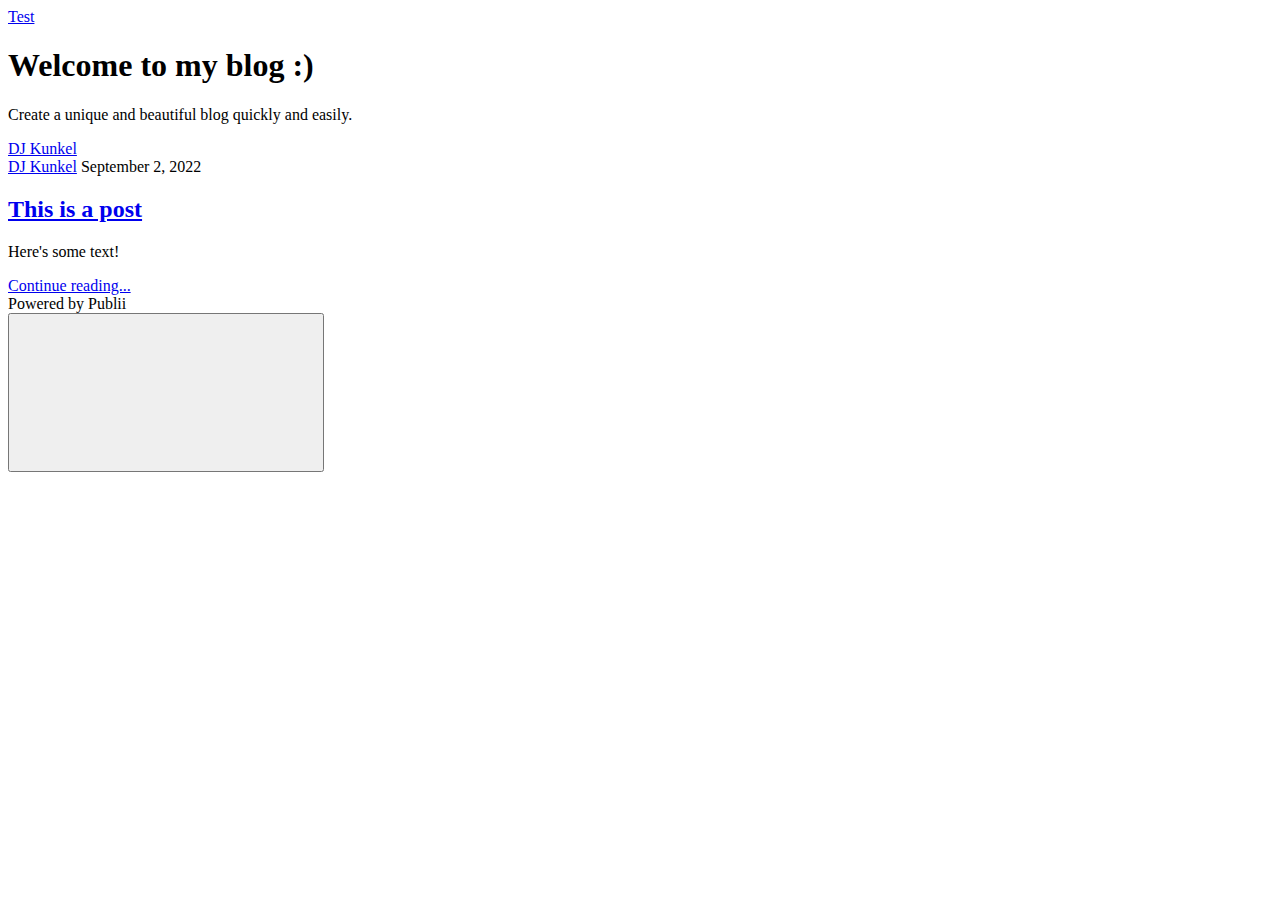
==== index.html @ 8a13fbac "Updated from Publii" ====
<!DOCTYPE html><html lang="en-gb"><head><meta charset="utf-8"><meta http-equiv="X-UA-Compatible" content="IE=edge"><meta name="viewport" content="width=device-width,initial-scale=1"><title>Test</title><meta name="generator" content="Publii Open-Source CMS for Static Site"><link rel="canonical" href="https://github.com/djkunkel/test-site.git/"><link rel="alternate" type="application/atom+xml" href="https://github.com/djkunkel/test-site.git/feed.xml"><link rel="alternate" type="application/json" href="https://github.com/djkunkel/test-site.git/feed.json"><meta property="og:title" content="Test"><meta property="og:site_name" content="Test"><meta property="og:description" content=""><meta property="og:url" content="https://github.com/djkunkel/test-site.git/"><meta property="og:type" content="website"><link rel="stylesheet" href="https://github.com/djkunkel/test-site.git/assets/css/style.css?v=4128e7e1a641a287245dedc222b18c79"><script type="application/ld+json">{"@context":"http://schema.org","@type":"Organization","name":"Test","url":"https://github.com/djkunkel/test-site.git/"}</script></head><body><div class="site-container"><header class="top" id="js-header"><a class="logo" href="https://github.com/djkunkel/test-site.git/">Test</a></header><main><div class="hero"><header class="hero__content"><div class="wrapper"><h1>Welcome to my blog :)</h1><p>Create a unique and beautiful blog quickly and easily.</p><div class="post__meta post__meta--author"><a href="https://github.com/djkunkel/test-site.git/authors/dj-kunkel/" class="feed__author">DJ Kunkel</a></div></div></header></div><div class="feed"><article class="feed__item"><header class="wrapper"><div class="feed__meta"><a href="https://github.com/djkunkel/test-site.git/authors/dj-kunkel/" class="feed__author">DJ Kunkel</a> <time datetime="2022-09-02T11:32" class="feed__date">September 2, 2022</time></div><h2><a href="https://github.com/djkunkel/test-site.git/this-is-a-post.html">This is a post</a></h2></header><div class="wrapper"><p>Here's some text!</p><a href="https://github.com/djkunkel/test-site.git/this-is-a-post.html" class="readmore feed__readmore">Continue reading...</a></div></article></div></main><footer class="footer"><div class="footer__copyright">Powered by Publii</div><button onclick="backToTopFunction()" id="backToTop" class="footer__bttop" aria-label="Back to top" title="Back to top"><svg><use xlink:href="https://github.com/djkunkel/test-site.git/assets/svg/svg-map.svg#toparrow"/></svg></button></footer></div><script defer="defer" src="https://github.com/djkunkel/test-site.git/assets/js/scripts.min.js?v=f47c11534595205f20935f0db2a62a85"></script><script>window.publiiThemeMenuConfig={mobileMenuMode:'sidebar',animationSpeed:300,submenuWidth: 'auto',doubleClickTime:500,mobileMenuExpandableSubmenus:true,relatedContainerForOverlayMenuSelector:'.top'};</script><script>var images = document.querySelectorAll('img[loading]');

        for (var i = 0; i < images.length; i++) {
            if (images[i].complete) {
                images[i].classList.add('is-loaded');
            } else {
                images[i].addEventListener('load', function () {
                    this.classList.add('is-loaded');
                }, false);
            }
        }</script></body></html>
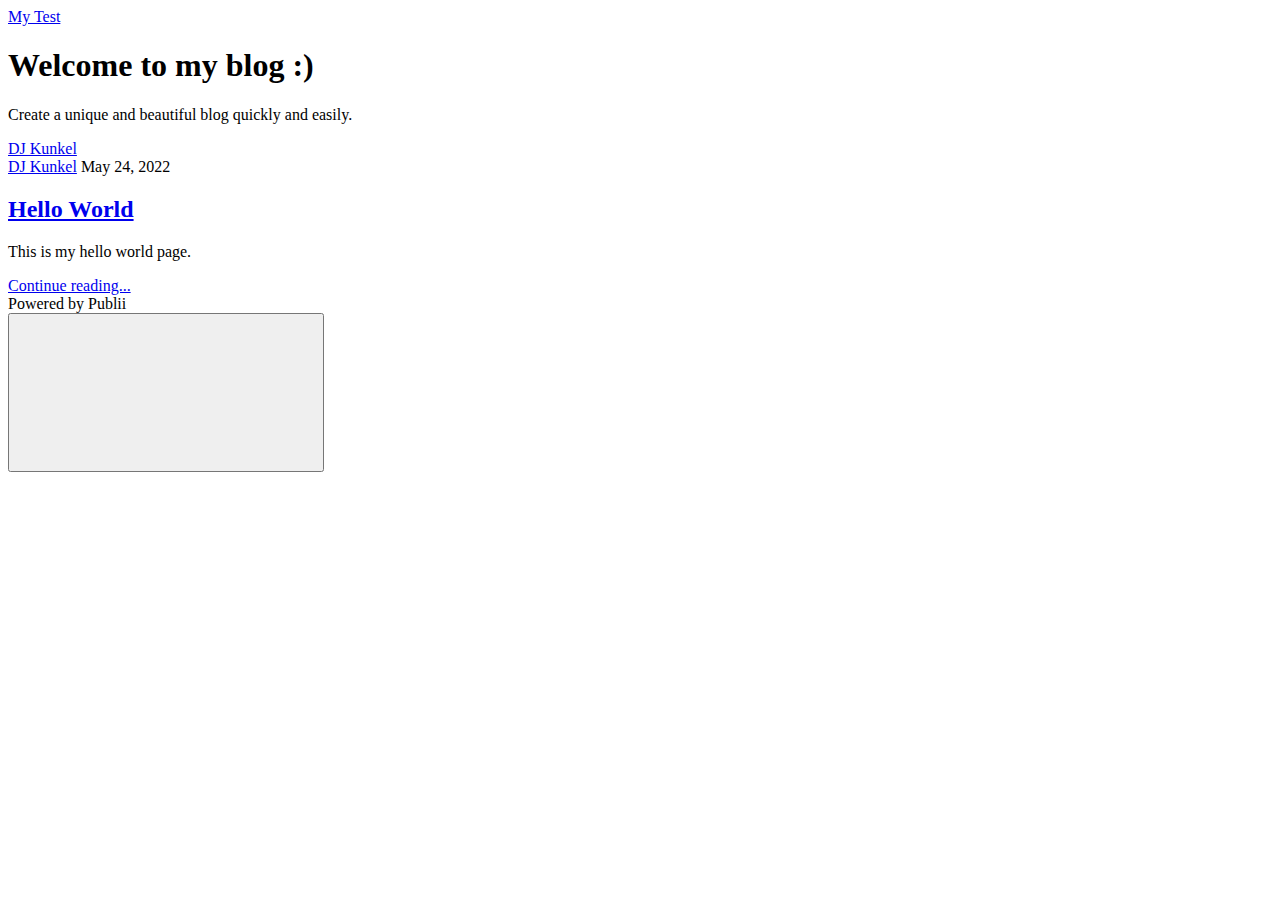
==== commit e40d3a8b: "Updated from Publii" ====
--- a/index.html
+++ b/index.html
@@ -1,4 +1,11 @@
-<!DOCTYPE html><html lang="en-gb"><head><meta charset="utf-8"><meta http-equiv="X-UA-Compatible" content="IE=edge"><meta name="viewport" content="width=device-width,initial-scale=1"><title>Test</title><meta name="generator" content="Publii Open-Source CMS for Static Site"><link rel="canonical" href="https://github.com/djkunkel/test-site.git/"><link rel="alternate" type="application/atom+xml" href="https://github.com/djkunkel/test-site.git/feed.xml"><link rel="alternate" type="application/json" href="https://github.com/djkunkel/test-site.git/feed.json"><meta property="og:title" content="Test"><meta property="og:site_name" content="Test"><meta property="og:description" content=""><meta property="og:url" content="https://github.com/djkunkel/test-site.git/"><meta property="og:type" content="website"><link rel="stylesheet" href="https://github.com/djkunkel/test-site.git/assets/css/style.css?v=4128e7e1a641a287245dedc222b18c79"><script type="application/ld+json">{"@context":"http://schema.org","@type":"Organization","name":"Test","url":"https://github.com/djkunkel/test-site.git/"}</script></head><body><div class="site-container"><header class="top" id="js-header"><a class="logo" href="https://github.com/djkunkel/test-site.git/">Test</a></header><main><div class="hero"><header class="hero__content"><div class="wrapper"><h1>Welcome to my blog :)</h1><p>Create a unique and beautiful blog quickly and easily.</p><div class="post__meta post__meta--author"><a href="https://github.com/djkunkel/test-site.git/authors/dj-kunkel/" class="feed__author">DJ Kunkel</a></div></div></header></div><div class="feed"><article class="feed__item"><header class="wrapper"><div class="feed__meta"><a href="https://github.com/djkunkel/test-site.git/authors/dj-kunkel/" class="feed__author">DJ Kunkel</a> <time datetime="2022-09-02T11:32" class="feed__date">September 2, 2022</time></div><h2><a href="https://github.com/djkunkel/test-site.git/this-is-a-post.html">This is a post</a></h2></header><div class="wrapper"><p>Here's some text!</p><a href="https://github.com/djkunkel/test-site.git/this-is-a-post.html" class="readmore feed__readmore">Continue reading...</a></div></article></div></main><footer class="footer"><div class="footer__copyright">Powered by Publii</div><button onclick="backToTopFunction()" id="backToTop" class="footer__bttop" aria-label="Back to top" title="Back to top"><svg><use xlink:href="https://github.com/djkunkel/test-site.git/assets/svg/svg-map.svg#toparrow"/></svg></button></footer></div><script defer="defer" src="https://github.com/djkunkel/test-site.git/assets/js/scripts.min.js?v=f47c11534595205f20935f0db2a62a85"></script><script>window.publiiThemeMenuConfig={mobileMenuMode:'sidebar',animationSpeed:300,submenuWidth: 'auto',doubleClickTime:500,mobileMenuExpandableSubmenus:true,relatedContainerForOverlayMenuSelector:'.top'};</script><script>var images = document.querySelectorAll('img[loading]');
+<!DOCTYPE html><html lang="en-gb"><head><meta charset="utf-8"><meta http-equiv="X-UA-Compatible" content="IE=edge"><meta name="viewport" content="width=device-width,initial-scale=1"><title>My Test</title><meta name="generator" content="Publii Open-Source CMS for Static Site"><link rel="canonical" href="https://dj-test-site-h5qes.ondigitalocean.app/"><link rel="alternate" type="application/atom+xml" href="https://dj-test-site-h5qes.ondigitalocean.app/feed.xml"><link rel="alternate" type="application/json" href="https://dj-test-site-h5qes.ondigitalocean.app/feed.json"><meta property="og:title" content="My Test"><meta property="og:site_name" content="My Test"><meta property="og:description" content=""><meta property="og:url" content="https://dj-test-site-h5qes.ondigitalocean.app/"><meta property="og:type" content="website"><link rel="stylesheet" href="https://dj-test-site-h5qes.ondigitalocean.app/assets/css/style.css?v=f6d2066c192e85e6b34d7c87536289d4"><script type="application/ld+json">{"@context":"http://schema.org","@type":"Organization","name":"My Test","url":"https://dj-test-site-h5qes.ondigitalocean.app/"}</script></head><body><div class="site-container"><header class="top" id="js-header"><a class="logo" href="https://dj-test-site-h5qes.ondigitalocean.app/">My Test</a></header><main><div class="hero"><header class="hero__content"><div class="wrapper"><h1>Welcome to my blog :)</h1><p>Create a unique and beautiful blog quickly and easily.</p><div class="post__meta post__meta--author"><a href="https://dj-test-site-h5qes.ondigitalocean.app/authors/dj-kunkel/" class="feed__author">DJ Kunkel</a></div></div></header></div><div class="feed"><article class="feed__item"><header class="wrapper"><div class="feed__meta"><a href="https://dj-test-site-h5qes.ondigitalocean.app/authors/dj-kunkel/" class="feed__author">DJ Kunkel</a> <time datetime="2022-05-24T22:40" class="feed__date">May 24, 2022</time></div><h2><a href="https://dj-test-site-h5qes.ondigitalocean.app/hello-world.html">Hello World</a></h2></header><div class="wrapper"><p>This is my hello world page.</p><a href="https://dj-test-site-h5qes.ondigitalocean.app/hello-world.html" class="readmore feed__readmore">Continue reading...</a></div></article></div></main><footer class="footer"><div class="footer__copyright">Powered by Publii</div><button onclick="backToTopFunction()" id="backToTop" class="footer__bttop" aria-label="Back to top" title="Back to top"><svg><use xlink:href="https://dj-test-site-h5qes.ondigitalocean.app/assets/svg/svg-map.svg#toparrow"/></svg></button></footer></div><script>window.publiiThemeMenuConfig = {    
+        mobileMenuMode: 'sidebar',
+        animationSpeed: 300,
+        submenuWidth: 'auto',
+        doubleClickTime: 500,
+        mobileMenuExpandableSubmenus: true, 
+        relatedContainerForOverlayMenuSelector: '.top',
+   };</script><script defer="defer" src="https://dj-test-site-h5qes.ondigitalocean.app/assets/js/scripts.min.js?v=6ca8b60e6534a3888de1205e82df8528"></script><script>var images = document.querySelectorAll('img[loading]');
 
         for (var i = 0; i < images.length; i++) {
             if (images[i].complete) {
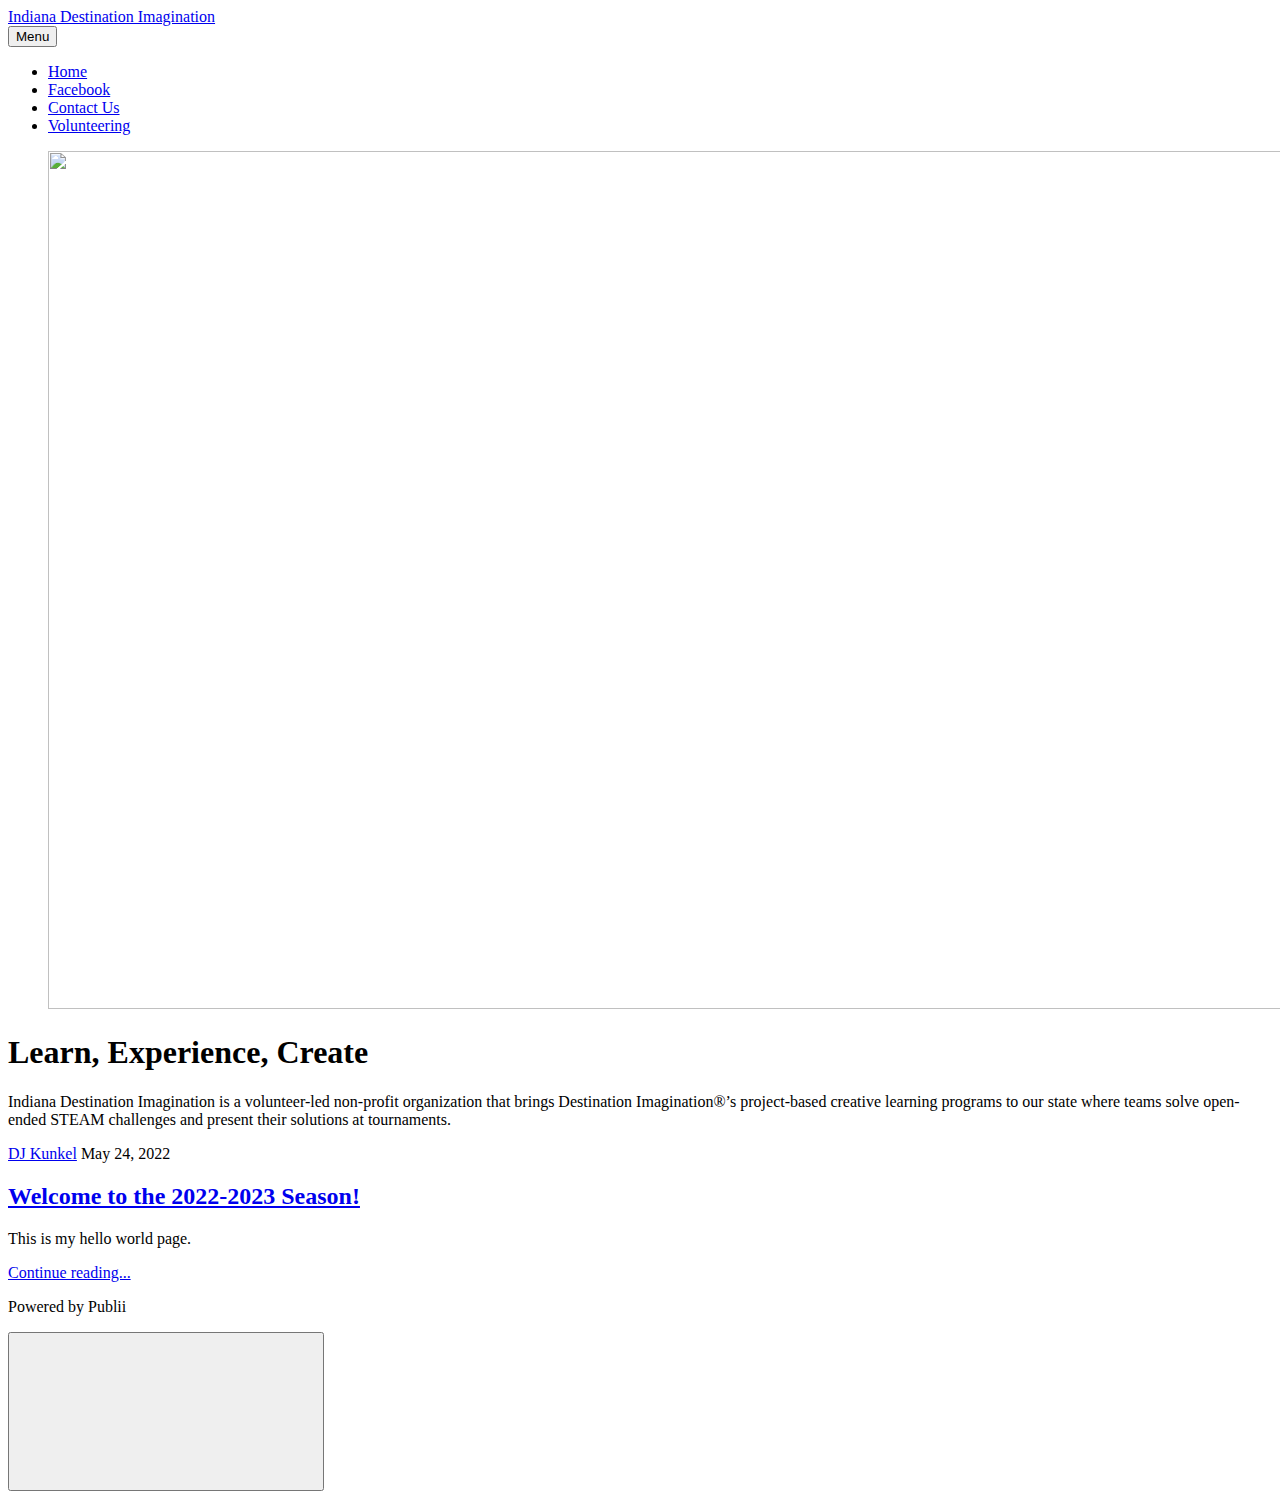
==== commit 0f4b17d6: "Updated from Publii" ====
--- a/index.html
+++ b/index.html
@@ -1,11 +1,4 @@
-<!DOCTYPE html><html lang="en-gb"><head><meta charset="utf-8"><meta http-equiv="X-UA-Compatible" content="IE=edge"><meta name="viewport" content="width=device-width,initial-scale=1"><title>My Test</title><meta name="generator" content="Publii Open-Source CMS for Static Site"><link rel="canonical" href="https://dj-test-site-h5qes.ondigitalocean.app/"><link rel="alternate" type="application/atom+xml" href="https://dj-test-site-h5qes.ondigitalocean.app/feed.xml"><link rel="alternate" type="application/json" href="https://dj-test-site-h5qes.ondigitalocean.app/feed.json"><meta property="og:title" content="My Test"><meta property="og:site_name" content="My Test"><meta property="og:description" content=""><meta property="og:url" content="https://dj-test-site-h5qes.ondigitalocean.app/"><meta property="og:type" content="website"><link rel="stylesheet" href="https://dj-test-site-h5qes.ondigitalocean.app/assets/css/style.css?v=f6d2066c192e85e6b34d7c87536289d4"><script type="application/ld+json">{"@context":"http://schema.org","@type":"Organization","name":"My Test","url":"https://dj-test-site-h5qes.ondigitalocean.app/"}</script></head><body><div class="site-container"><header class="top" id="js-header"><a class="logo" href="https://dj-test-site-h5qes.ondigitalocean.app/">My Test</a></header><main><div class="hero"><header class="hero__content"><div class="wrapper"><h1>Welcome to my blog :)</h1><p>Create a unique and beautiful blog quickly and easily.</p><div class="post__meta post__meta--author"><a href="https://dj-test-site-h5qes.ondigitalocean.app/authors/dj-kunkel/" class="feed__author">DJ Kunkel</a></div></div></header></div><div class="feed"><article class="feed__item"><header class="wrapper"><div class="feed__meta"><a href="https://dj-test-site-h5qes.ondigitalocean.app/authors/dj-kunkel/" class="feed__author">DJ Kunkel</a> <time datetime="2022-05-24T22:40" class="feed__date">May 24, 2022</time></div><h2><a href="https://dj-test-site-h5qes.ondigitalocean.app/hello-world.html">Hello World</a></h2></header><div class="wrapper"><p>This is my hello world page.</p><a href="https://dj-test-site-h5qes.ondigitalocean.app/hello-world.html" class="readmore feed__readmore">Continue reading...</a></div></article></div></main><footer class="footer"><div class="footer__copyright">Powered by Publii</div><button onclick="backToTopFunction()" id="backToTop" class="footer__bttop" aria-label="Back to top" title="Back to top"><svg><use xlink:href="https://dj-test-site-h5qes.ondigitalocean.app/assets/svg/svg-map.svg#toparrow"/></svg></button></footer></div><script>window.publiiThemeMenuConfig = {    
-        mobileMenuMode: 'sidebar',
-        animationSpeed: 300,
-        submenuWidth: 'auto',
-        doubleClickTime: 500,
-        mobileMenuExpandableSubmenus: true, 
-        relatedContainerForOverlayMenuSelector: '.top',
-   };</script><script defer="defer" src="https://dj-test-site-h5qes.ondigitalocean.app/assets/js/scripts.min.js?v=6ca8b60e6534a3888de1205e82df8528"></script><script>var images = document.querySelectorAll('img[loading]');
+<!DOCTYPE html><html lang="en-us"><head><meta charset="utf-8"><meta http-equiv="X-UA-Compatible" content="IE=edge"><meta name="viewport" content="width=device-width,initial-scale=1"><title>Indiana Destination Imagination</title><meta name="generator" content="Publii Open-Source CMS for Static Site"><link rel="canonical" href="https://dj-test-site-h5qes.ondigitalocean.app/"><link rel="alternate" type="application/atom+xml" href="https://dj-test-site-h5qes.ondigitalocean.app/feed.xml"><link rel="alternate" type="application/json" href="https://dj-test-site-h5qes.ondigitalocean.app/feed.json"><meta property="og:title" content="Indiana Destination Imagination"><meta property="og:site_name" content="Indiana Destination Imagination"><meta property="og:description" content=""><meta property="og:url" content="https://dj-test-site-h5qes.ondigitalocean.app/"><meta property="og:type" content="website"><link rel="stylesheet" href="https://dj-test-site-h5qes.ondigitalocean.app/assets/css/style.css?v=4128e7e1a641a287245dedc222b18c79"><script type="application/ld+json">{"@context":"http://schema.org","@type":"Organization","name":"Indiana Destination Imagination","url":"https://dj-test-site-h5qes.ondigitalocean.app/"}</script></head><body><div class="site-container"><header class="top" id="js-header"><a class="logo" href="https://dj-test-site-h5qes.ondigitalocean.app/">Indiana Destination Imagination</a><nav class="navbar js-navbar"><button class="navbar__toggle js-toggle" aria-label="Menu" aria-haspopup="true" aria-expanded="false"><span class="navbar__toggle-box"><span class="navbar__toggle-inner">Menu</span></span></button><ul class="navbar__menu"><li class="active"><a href="https://dj-test-site-h5qes.ondigitalocean.app/" target="_self">Home</a></li><li><a href="https://www.facebook.com/INDestinationImagination" title="facebook">Facebook</a></li><li><a href="https://dj-test-site-h5qes.ondigitalocean.app/hello-world.html" target="_self">Contact Us</a></li><li><a href="https://dj-test-site-h5qes.ondigitalocean.app/hello-world.html" target="_self">Volunteering</a></li></ul></nav></header><main><div class="hero"><figure class="hero__image hero__image--overlay"><img src="https://dj-test-site-h5qes.ondigitalocean.app/media/website/rsw_1279m.webp" srcset="https://dj-test-site-h5qes.ondigitalocean.app/media/website/responsive/rsw_1279m-xs.webp 300w, https://dj-test-site-h5qes.ondigitalocean.app/media/website/responsive/rsw_1279m-sm.webp 480w, https://dj-test-site-h5qes.ondigitalocean.app/media/website/responsive/rsw_1279m-md.webp 768w, https://dj-test-site-h5qes.ondigitalocean.app/media/website/responsive/rsw_1279m-lg.webp 1024w, https://dj-test-site-h5qes.ondigitalocean.app/media/website/responsive/rsw_1279m-xl.webp 1360w, https://dj-test-site-h5qes.ondigitalocean.app/media/website/responsive/rsw_1279m-2xl.webp 1600w" sizes="100vw" loading="eager" width="1279" height="858" alt=""></figure><header class="hero__content"><div class="wrapper"><h1>Learn, Experience, Create</h1><p>Indiana Destination Imagination is a volunteer-led non-profit organization that brings Destination Imagination®’s project-based creative learning programs to our state where teams solve open-ended STEAM challenges and present their solutions at tournaments. </p></div></header></div><div class="feed"><article class="feed__item"><header class="wrapper"><div class="feed__meta"><a href="https://dj-test-site-h5qes.ondigitalocean.app/authors/dj-kunkel/" class="feed__author">DJ Kunkel</a> <time datetime="2022-05-24T22:40" class="feed__date">May 24, 2022</time></div><h2><a href="https://dj-test-site-h5qes.ondigitalocean.app/hello-world.html">Welcome to the 2022-2023 Season!</a></h2></header><div class="wrapper"><p>This is my hello world page.</p><a href="https://dj-test-site-h5qes.ondigitalocean.app/hello-world.html" class="readmore feed__readmore">Continue reading...</a></div></article></div></main><footer class="footer"><div class="footer__copyright"><p>Powered by Publii</p></div><button onclick="backToTopFunction()" id="backToTop" class="footer__bttop" aria-label="Back to top" title="Back to top"><svg><use xlink:href="https://dj-test-site-h5qes.ondigitalocean.app/assets/svg/svg-map.svg#toparrow"/></svg></button></footer></div><script defer="defer" src="https://dj-test-site-h5qes.ondigitalocean.app/assets/js/scripts.min.js?v=f47c11534595205f20935f0db2a62a85"></script><script>window.publiiThemeMenuConfig={mobileMenuMode:'sidebar',animationSpeed:300,submenuWidth: 'auto',doubleClickTime:500,mobileMenuExpandableSubmenus:true,relatedContainerForOverlayMenuSelector:'.top'};</script><script>var images = document.querySelectorAll('img[loading]');
 
         for (var i = 0; i < images.length; i++) {
             if (images[i].complete) {
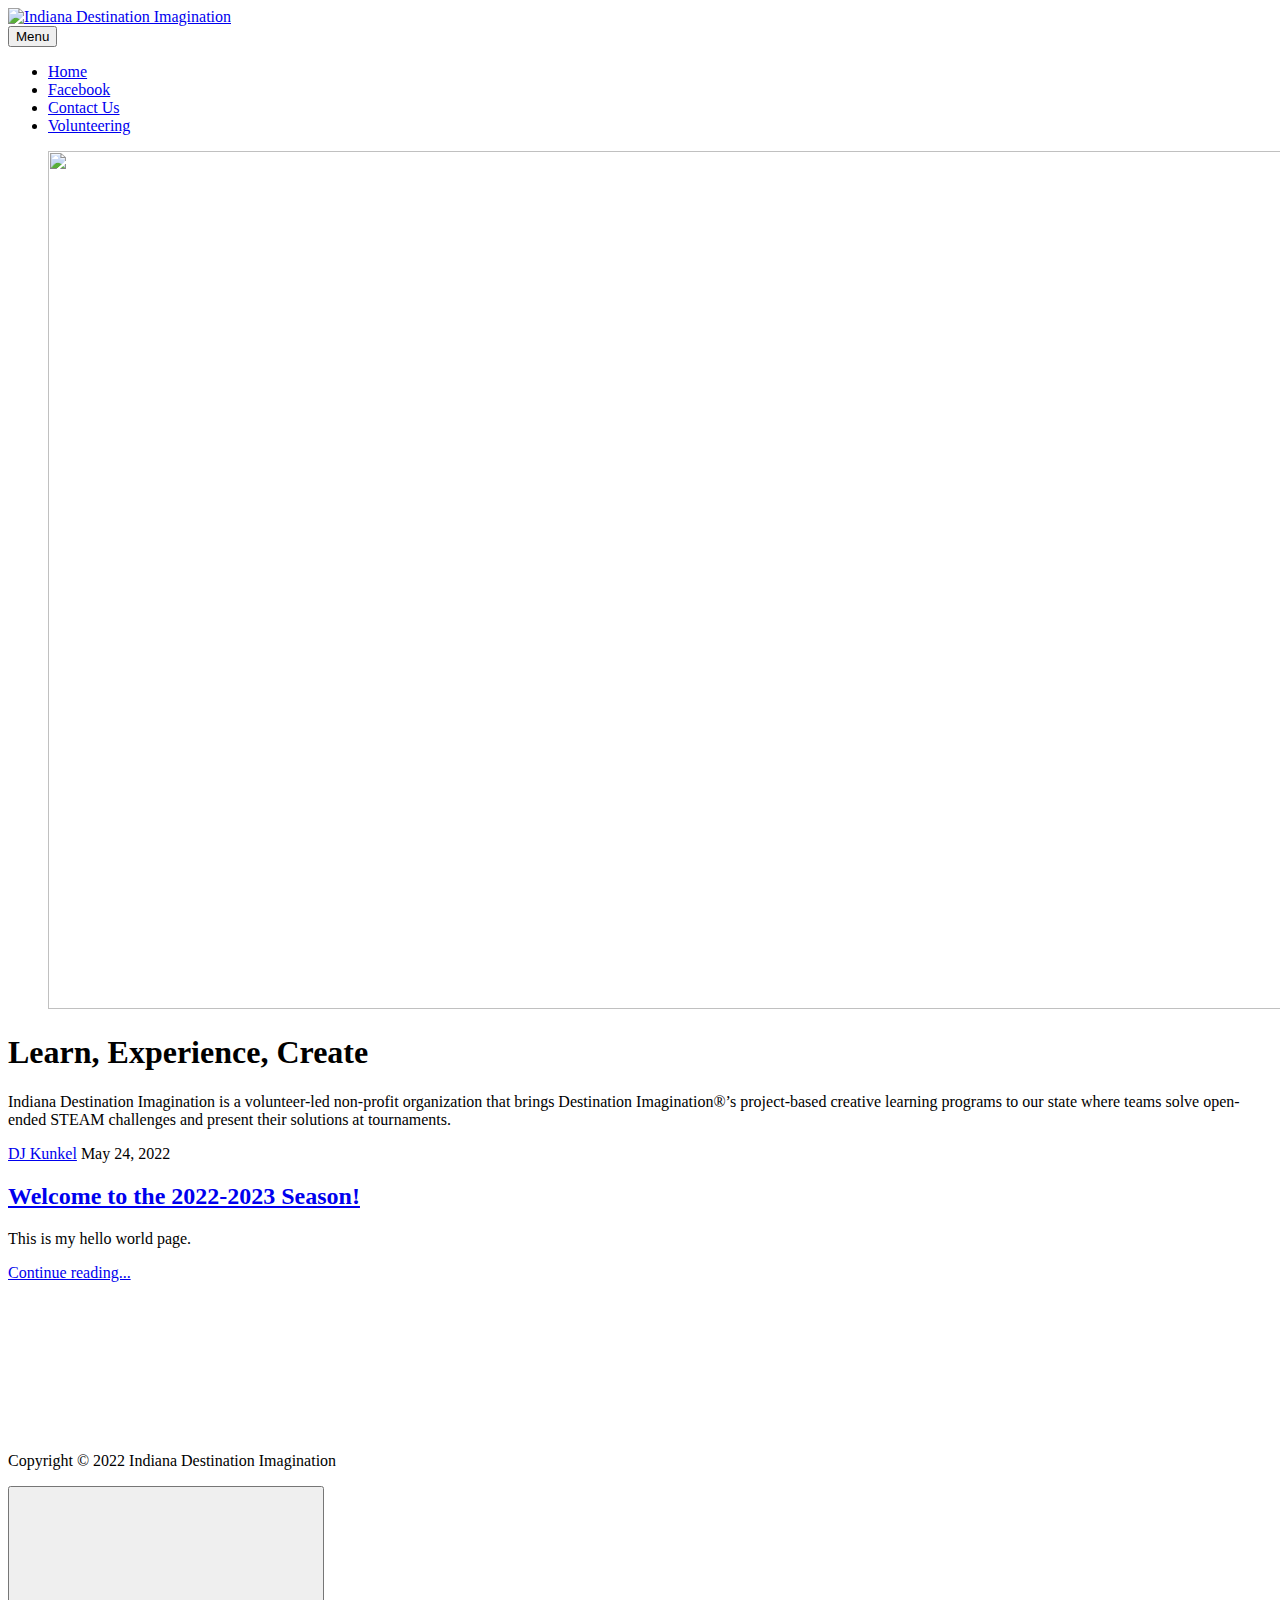
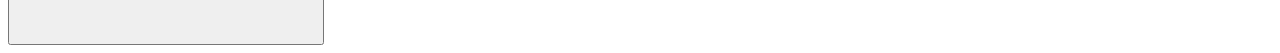
==== commit ccd24bea: "Updated from Publii" ====
--- a/index.html
+++ b/index.html
@@ -1,4 +1,4 @@
-<!DOCTYPE html><html lang="en-us"><head><meta charset="utf-8"><meta http-equiv="X-UA-Compatible" content="IE=edge"><meta name="viewport" content="width=device-width,initial-scale=1"><title>Indiana Destination Imagination</title><meta name="generator" content="Publii Open-Source CMS for Static Site"><link rel="canonical" href="https://dj-test-site-h5qes.ondigitalocean.app/"><link rel="alternate" type="application/atom+xml" href="https://dj-test-site-h5qes.ondigitalocean.app/feed.xml"><link rel="alternate" type="application/json" href="https://dj-test-site-h5qes.ondigitalocean.app/feed.json"><meta property="og:title" content="Indiana Destination Imagination"><meta property="og:site_name" content="Indiana Destination Imagination"><meta property="og:description" content=""><meta property="og:url" content="https://dj-test-site-h5qes.ondigitalocean.app/"><meta property="og:type" content="website"><link rel="stylesheet" href="https://dj-test-site-h5qes.ondigitalocean.app/assets/css/style.css?v=4128e7e1a641a287245dedc222b18c79"><script type="application/ld+json">{"@context":"http://schema.org","@type":"Organization","name":"Indiana Destination Imagination","url":"https://dj-test-site-h5qes.ondigitalocean.app/"}</script></head><body><div class="site-container"><header class="top" id="js-header"><a class="logo" href="https://dj-test-site-h5qes.ondigitalocean.app/">Indiana Destination Imagination</a><nav class="navbar js-navbar"><button class="navbar__toggle js-toggle" aria-label="Menu" aria-haspopup="true" aria-expanded="false"><span class="navbar__toggle-box"><span class="navbar__toggle-inner">Menu</span></span></button><ul class="navbar__menu"><li class="active"><a href="https://dj-test-site-h5qes.ondigitalocean.app/" target="_self">Home</a></li><li><a href="https://www.facebook.com/INDestinationImagination" title="facebook">Facebook</a></li><li><a href="https://dj-test-site-h5qes.ondigitalocean.app/hello-world.html" target="_self">Contact Us</a></li><li><a href="https://dj-test-site-h5qes.ondigitalocean.app/hello-world.html" target="_self">Volunteering</a></li></ul></nav></header><main><div class="hero"><figure class="hero__image hero__image--overlay"><img src="https://dj-test-site-h5qes.ondigitalocean.app/media/website/rsw_1279m.webp" srcset="https://dj-test-site-h5qes.ondigitalocean.app/media/website/responsive/rsw_1279m-xs.webp 300w, https://dj-test-site-h5qes.ondigitalocean.app/media/website/responsive/rsw_1279m-sm.webp 480w, https://dj-test-site-h5qes.ondigitalocean.app/media/website/responsive/rsw_1279m-md.webp 768w, https://dj-test-site-h5qes.ondigitalocean.app/media/website/responsive/rsw_1279m-lg.webp 1024w, https://dj-test-site-h5qes.ondigitalocean.app/media/website/responsive/rsw_1279m-xl.webp 1360w, https://dj-test-site-h5qes.ondigitalocean.app/media/website/responsive/rsw_1279m-2xl.webp 1600w" sizes="100vw" loading="eager" width="1279" height="858" alt=""></figure><header class="hero__content"><div class="wrapper"><h1>Learn, Experience, Create</h1><p>Indiana Destination Imagination is a volunteer-led non-profit organization that brings Destination Imagination®’s project-based creative learning programs to our state where teams solve open-ended STEAM challenges and present their solutions at tournaments. </p></div></header></div><div class="feed"><article class="feed__item"><header class="wrapper"><div class="feed__meta"><a href="https://dj-test-site-h5qes.ondigitalocean.app/authors/dj-kunkel/" class="feed__author">DJ Kunkel</a> <time datetime="2022-05-24T22:40" class="feed__date">May 24, 2022</time></div><h2><a href="https://dj-test-site-h5qes.ondigitalocean.app/hello-world.html">Welcome to the 2022-2023 Season!</a></h2></header><div class="wrapper"><p>This is my hello world page.</p><a href="https://dj-test-site-h5qes.ondigitalocean.app/hello-world.html" class="readmore feed__readmore">Continue reading...</a></div></article></div></main><footer class="footer"><div class="footer__copyright"><p>Powered by Publii</p></div><button onclick="backToTopFunction()" id="backToTop" class="footer__bttop" aria-label="Back to top" title="Back to top"><svg><use xlink:href="https://dj-test-site-h5qes.ondigitalocean.app/assets/svg/svg-map.svg#toparrow"/></svg></button></footer></div><script defer="defer" src="https://dj-test-site-h5qes.ondigitalocean.app/assets/js/scripts.min.js?v=f47c11534595205f20935f0db2a62a85"></script><script>window.publiiThemeMenuConfig={mobileMenuMode:'sidebar',animationSpeed:300,submenuWidth: 'auto',doubleClickTime:500,mobileMenuExpandableSubmenus:true,relatedContainerForOverlayMenuSelector:'.top'};</script><script>var images = document.querySelectorAll('img[loading]');
+<!DOCTYPE html><html lang="en-us"><head><meta charset="utf-8"><meta http-equiv="X-UA-Compatible" content="IE=edge"><meta name="viewport" content="width=device-width,initial-scale=1"><title>Indiana Destination Imagination</title><meta name="generator" content="Publii Open-Source CMS for Static Site"><link rel="canonical" href="https://dj-test-site-h5qes.ondigitalocean.app/"><link rel="alternate" type="application/atom+xml" href="https://dj-test-site-h5qes.ondigitalocean.app/feed.xml"><link rel="alternate" type="application/json" href="https://dj-test-site-h5qes.ondigitalocean.app/feed.json"><meta property="og:title" content="Indiana Destination Imagination"><meta property="og:image" content="https://dj-test-site-h5qes.ondigitalocean.app/media/website/qtq_95.webp"><meta property="og:site_name" content="Indiana Destination Imagination"><meta property="og:description" content=""><meta property="og:url" content="https://dj-test-site-h5qes.ondigitalocean.app/"><meta property="og:type" content="website"><link rel="stylesheet" href="https://dj-test-site-h5qes.ondigitalocean.app/assets/css/style.css?v=9199ce7b20df69d0a0cf9499b7ac4831"><script type="application/ld+json">{"@context":"http://schema.org","@type":"Organization","name":"Indiana Destination Imagination","logo":"https://dj-test-site-h5qes.ondigitalocean.app/media/website/qtq_95.webp","url":"https://dj-test-site-h5qes.ondigitalocean.app/","sameAs":["https://www.facebook.com/INDestinationImagination"]}</script></head><body><div class="site-container"><header class="top" id="js-header"><a class="logo" href="https://dj-test-site-h5qes.ondigitalocean.app/"><img src="https://dj-test-site-h5qes.ondigitalocean.app/media/website/qtq_95.webp" alt="Indiana Destination Imagination" width="308" height="44"></a><nav class="navbar js-navbar"><button class="navbar__toggle js-toggle" aria-label="Menu" aria-haspopup="true" aria-expanded="false"><span class="navbar__toggle-box"><span class="navbar__toggle-inner">Menu</span></span></button><ul class="navbar__menu"><li class="active"><a href="https://dj-test-site-h5qes.ondigitalocean.app/" target="_self">Home</a></li><li><a href="https://www.facebook.com/INDestinationImagination" title="facebook">Facebook</a></li><li><a href="https://dj-test-site-h5qes.ondigitalocean.app/hello-world.html" target="_self">Contact Us</a></li><li><a href="https://dj-test-site-h5qes.ondigitalocean.app/hello-world.html" target="_self">Volunteering</a></li></ul></nav></header><main><div class="hero"><figure class="hero__image hero__image--overlay"><img src="https://dj-test-site-h5qes.ondigitalocean.app/media/website/rsw_1279m.webp" srcset="https://dj-test-site-h5qes.ondigitalocean.app/media/website/responsive/rsw_1279m-xs.webp 300w, https://dj-test-site-h5qes.ondigitalocean.app/media/website/responsive/rsw_1279m-sm.webp 480w, https://dj-test-site-h5qes.ondigitalocean.app/media/website/responsive/rsw_1279m-md.webp 768w, https://dj-test-site-h5qes.ondigitalocean.app/media/website/responsive/rsw_1279m-lg.webp 1024w, https://dj-test-site-h5qes.ondigitalocean.app/media/website/responsive/rsw_1279m-xl.webp 1360w, https://dj-test-site-h5qes.ondigitalocean.app/media/website/responsive/rsw_1279m-2xl.webp 1600w" sizes="100vw" loading="eager" width="1279" height="858" alt=""></figure><header class="hero__content"><div class="wrapper"><h1>Learn, Experience, Create</h1><p>Indiana Destination Imagination is a volunteer-led non-profit organization that brings Destination Imagination®’s project-based creative learning programs to our state where teams solve open-ended STEAM challenges and present their solutions at tournaments. </p></div></header></div><div class="feed"><article class="feed__item"><header class="wrapper"><div class="feed__meta"><a href="https://dj-test-site-h5qes.ondigitalocean.app/authors/dj-kunkel/" class="feed__author">DJ Kunkel</a> <time datetime="2022-05-24T22:40" class="feed__date">May 24, 2022</time></div><h2><a href="https://dj-test-site-h5qes.ondigitalocean.app/hello-world.html">Welcome to the 2022-2023 Season!</a></h2></header><div class="wrapper"><p>This is my hello world page.</p><a href="https://dj-test-site-h5qes.ondigitalocean.app/hello-world.html" class="readmore feed__readmore">Continue reading...</a></div></article></div></main><footer class="footer"><div class="footer__social"><a href="https://www.facebook.com/INDestinationImagination" aria-label="Facebook"><svg><use xlink:href="https://dj-test-site-h5qes.ondigitalocean.app/assets/svg/svg-map.svg#facebook"/></svg></a></div><div class="footer__copyright"><p>Copyright © 2022 Indiana Destination Imagination</p></div><button onclick="backToTopFunction()" id="backToTop" class="footer__bttop" aria-label="Back to top" title="Back to top"><svg><use xlink:href="https://dj-test-site-h5qes.ondigitalocean.app/assets/svg/svg-map.svg#toparrow"/></svg></button></footer></div><script defer="defer" src="https://dj-test-site-h5qes.ondigitalocean.app/assets/js/scripts.min.js?v=f47c11534595205f20935f0db2a62a85"></script><script>window.publiiThemeMenuConfig={mobileMenuMode:'sidebar',animationSpeed:300,submenuWidth: 'auto',doubleClickTime:500,mobileMenuExpandableSubmenus:true,relatedContainerForOverlayMenuSelector:'.top'};</script><script>var images = document.querySelectorAll('img[loading]');
 
         for (var i = 0; i < images.length; i++) {
             if (images[i].complete) {
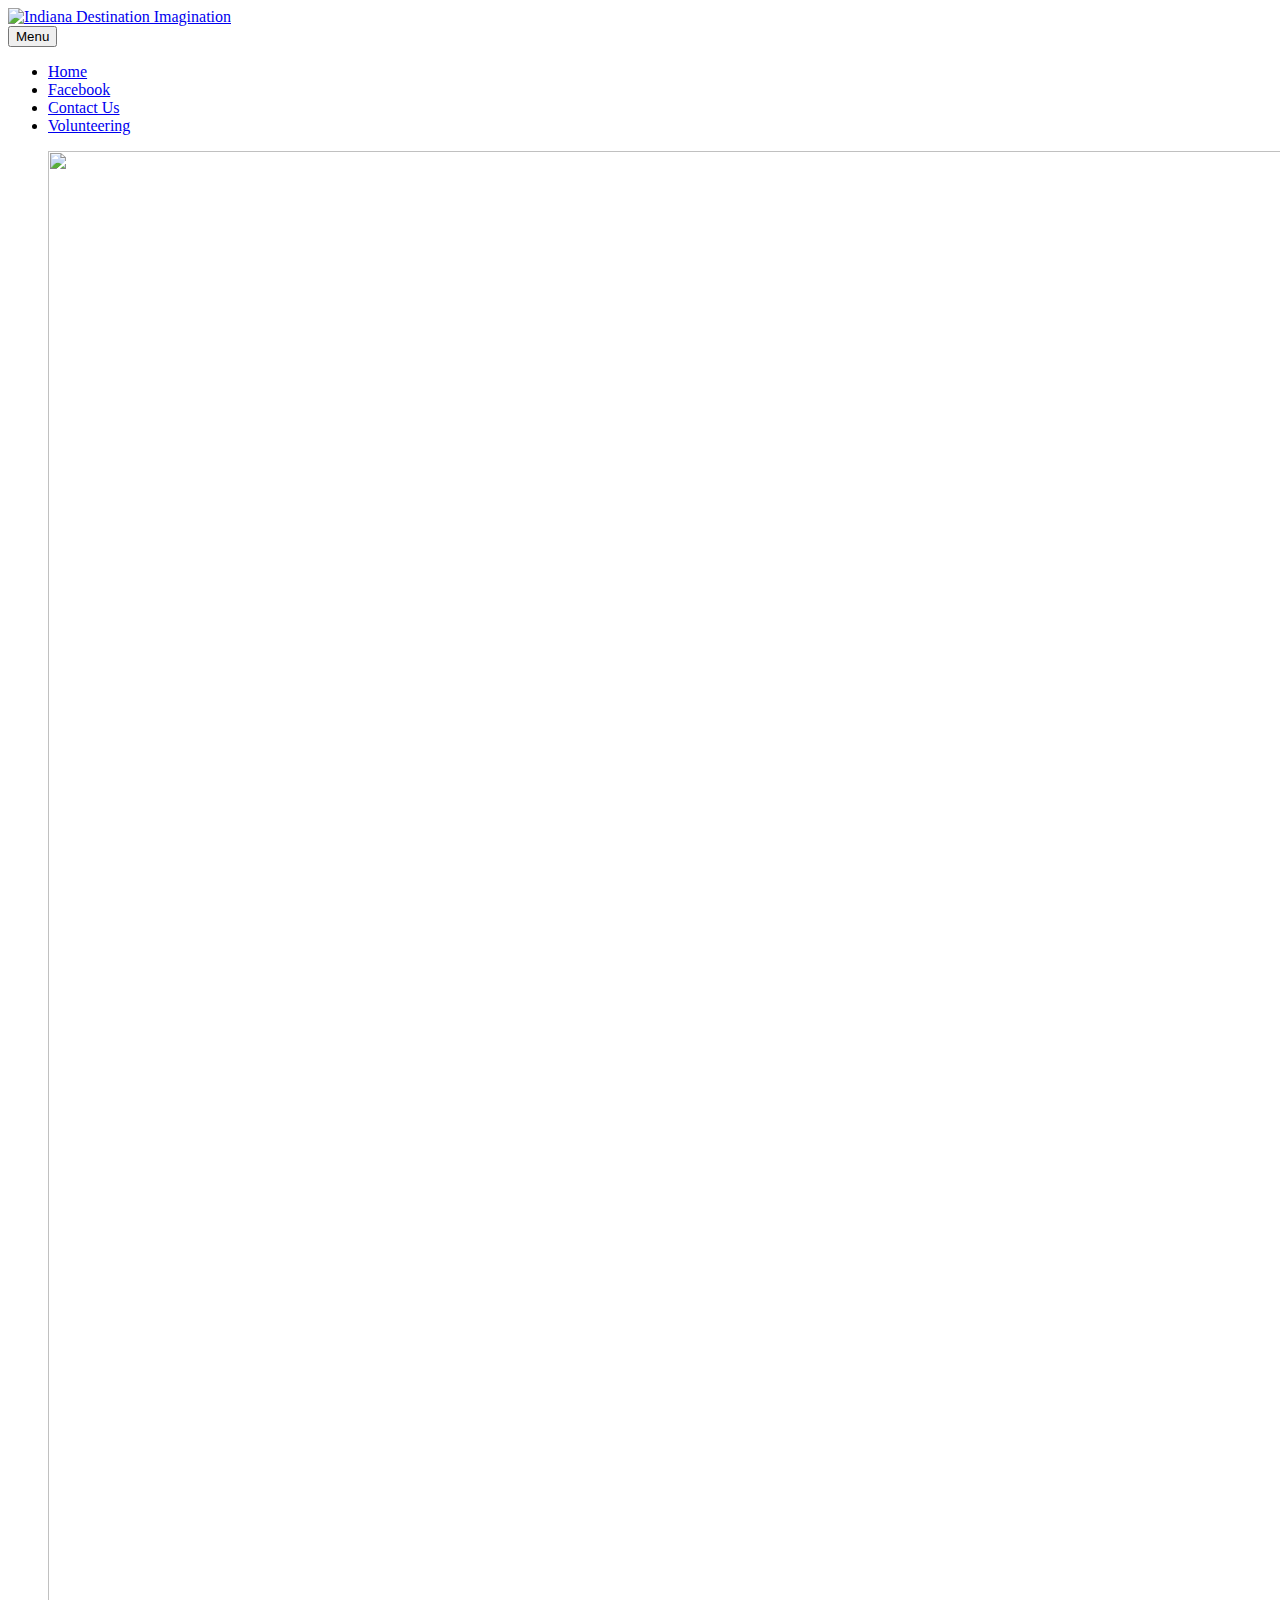
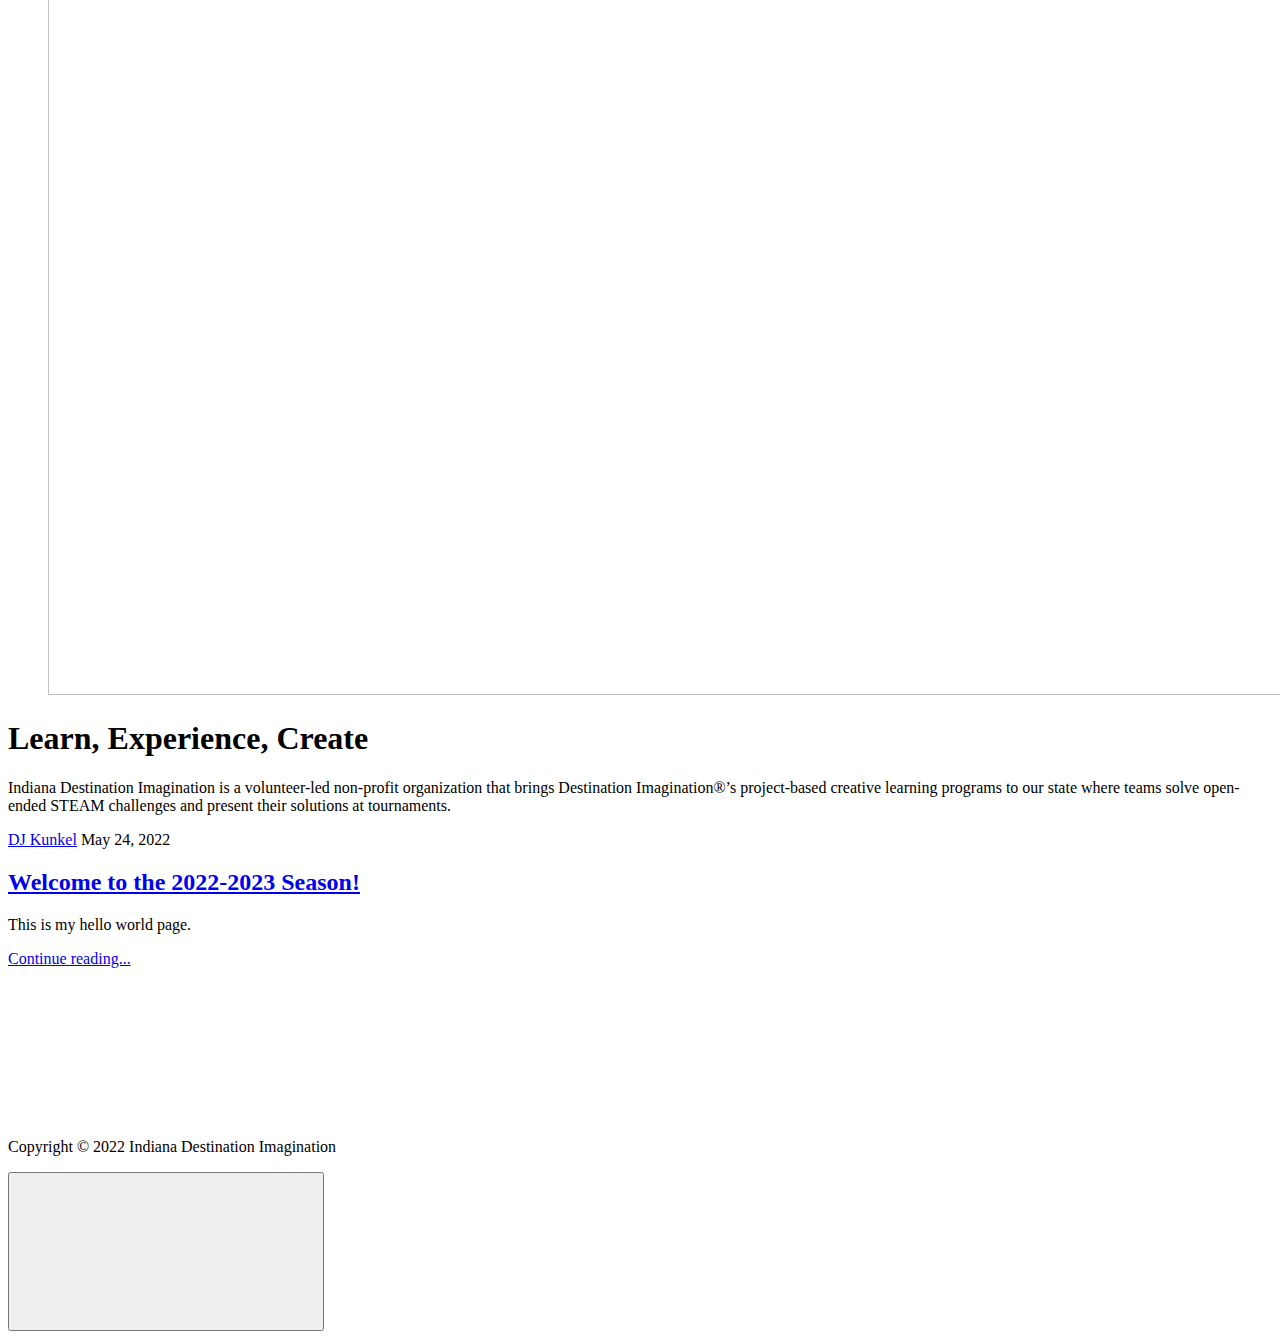
==== commit ee62c0fa: "Updated from Publii" ====
--- a/index.html
+++ b/index.html
@@ -1,4 +1,4 @@
-<!DOCTYPE html><html lang="en-us"><head><meta charset="utf-8"><meta http-equiv="X-UA-Compatible" content="IE=edge"><meta name="viewport" content="width=device-width,initial-scale=1"><title>Indiana Destination Imagination</title><meta name="generator" content="Publii Open-Source CMS for Static Site"><link rel="canonical" href="https://dj-test-site-h5qes.ondigitalocean.app/"><link rel="alternate" type="application/atom+xml" href="https://dj-test-site-h5qes.ondigitalocean.app/feed.xml"><link rel="alternate" type="application/json" href="https://dj-test-site-h5qes.ondigitalocean.app/feed.json"><meta property="og:title" content="Indiana Destination Imagination"><meta property="og:image" content="https://dj-test-site-h5qes.ondigitalocean.app/media/website/qtq_95.webp"><meta property="og:site_name" content="Indiana Destination Imagination"><meta property="og:description" content=""><meta property="og:url" content="https://dj-test-site-h5qes.ondigitalocean.app/"><meta property="og:type" content="website"><link rel="stylesheet" href="https://dj-test-site-h5qes.ondigitalocean.app/assets/css/style.css?v=9199ce7b20df69d0a0cf9499b7ac4831"><script type="application/ld+json">{"@context":"http://schema.org","@type":"Organization","name":"Indiana Destination Imagination","logo":"https://dj-test-site-h5qes.ondigitalocean.app/media/website/qtq_95.webp","url":"https://dj-test-site-h5qes.ondigitalocean.app/","sameAs":["https://www.facebook.com/INDestinationImagination"]}</script></head><body><div class="site-container"><header class="top" id="js-header"><a class="logo" href="https://dj-test-site-h5qes.ondigitalocean.app/"><img src="https://dj-test-site-h5qes.ondigitalocean.app/media/website/qtq_95.webp" alt="Indiana Destination Imagination" width="308" height="44"></a><nav class="navbar js-navbar"><button class="navbar__toggle js-toggle" aria-label="Menu" aria-haspopup="true" aria-expanded="false"><span class="navbar__toggle-box"><span class="navbar__toggle-inner">Menu</span></span></button><ul class="navbar__menu"><li class="active"><a href="https://dj-test-site-h5qes.ondigitalocean.app/" target="_self">Home</a></li><li><a href="https://www.facebook.com/INDestinationImagination" title="facebook">Facebook</a></li><li><a href="https://dj-test-site-h5qes.ondigitalocean.app/hello-world.html" target="_self">Contact Us</a></li><li><a href="https://dj-test-site-h5qes.ondigitalocean.app/hello-world.html" target="_self">Volunteering</a></li></ul></nav></header><main><div class="hero"><figure class="hero__image hero__image--overlay"><img src="https://dj-test-site-h5qes.ondigitalocean.app/media/website/rsw_1279m.webp" srcset="https://dj-test-site-h5qes.ondigitalocean.app/media/website/responsive/rsw_1279m-xs.webp 300w, https://dj-test-site-h5qes.ondigitalocean.app/media/website/responsive/rsw_1279m-sm.webp 480w, https://dj-test-site-h5qes.ondigitalocean.app/media/website/responsive/rsw_1279m-md.webp 768w, https://dj-test-site-h5qes.ondigitalocean.app/media/website/responsive/rsw_1279m-lg.webp 1024w, https://dj-test-site-h5qes.ondigitalocean.app/media/website/responsive/rsw_1279m-xl.webp 1360w, https://dj-test-site-h5qes.ondigitalocean.app/media/website/responsive/rsw_1279m-2xl.webp 1600w" sizes="100vw" loading="eager" width="1279" height="858" alt=""></figure><header class="hero__content"><div class="wrapper"><h1>Learn, Experience, Create</h1><p>Indiana Destination Imagination is a volunteer-led non-profit organization that brings Destination Imagination®’s project-based creative learning programs to our state where teams solve open-ended STEAM challenges and present their solutions at tournaments. </p></div></header></div><div class="feed"><article class="feed__item"><header class="wrapper"><div class="feed__meta"><a href="https://dj-test-site-h5qes.ondigitalocean.app/authors/dj-kunkel/" class="feed__author">DJ Kunkel</a> <time datetime="2022-05-24T22:40" class="feed__date">May 24, 2022</time></div><h2><a href="https://dj-test-site-h5qes.ondigitalocean.app/hello-world.html">Welcome to the 2022-2023 Season!</a></h2></header><div class="wrapper"><p>This is my hello world page.</p><a href="https://dj-test-site-h5qes.ondigitalocean.app/hello-world.html" class="readmore feed__readmore">Continue reading...</a></div></article></div></main><footer class="footer"><div class="footer__social"><a href="https://www.facebook.com/INDestinationImagination" aria-label="Facebook"><svg><use xlink:href="https://dj-test-site-h5qes.ondigitalocean.app/assets/svg/svg-map.svg#facebook"/></svg></a></div><div class="footer__copyright"><p>Copyright © 2022 Indiana Destination Imagination</p></div><button onclick="backToTopFunction()" id="backToTop" class="footer__bttop" aria-label="Back to top" title="Back to top"><svg><use xlink:href="https://dj-test-site-h5qes.ondigitalocean.app/assets/svg/svg-map.svg#toparrow"/></svg></button></footer></div><script defer="defer" src="https://dj-test-site-h5qes.ondigitalocean.app/assets/js/scripts.min.js?v=f47c11534595205f20935f0db2a62a85"></script><script>window.publiiThemeMenuConfig={mobileMenuMode:'sidebar',animationSpeed:300,submenuWidth: 'auto',doubleClickTime:500,mobileMenuExpandableSubmenus:true,relatedContainerForOverlayMenuSelector:'.top'};</script><script>var images = document.querySelectorAll('img[loading]');
+<!DOCTYPE html><html lang="en-us"><head><meta charset="utf-8"><meta http-equiv="X-UA-Compatible" content="IE=edge"><meta name="viewport" content="width=device-width,initial-scale=1"><title>Indiana Destination Imagination</title><meta name="generator" content="Publii Open-Source CMS for Static Site"><link rel="canonical" href="https://dj-test-site-h5qes.ondigitalocean.app/"><link rel="alternate" type="application/atom+xml" href="https://dj-test-site-h5qes.ondigitalocean.app/feed.xml"><link rel="alternate" type="application/json" href="https://dj-test-site-h5qes.ondigitalocean.app/feed.json"><meta property="og:title" content="Indiana Destination Imagination"><meta property="og:image" content="https://dj-test-site-h5qes.ondigitalocean.app/media/website/INDIANA_Logo_Horizontal_RGB_outline-2.png"><meta property="og:site_name" content="Indiana Destination Imagination"><meta property="og:description" content=""><meta property="og:url" content="https://dj-test-site-h5qes.ondigitalocean.app/"><meta property="og:type" content="website"><link rel="stylesheet" href="https://dj-test-site-h5qes.ondigitalocean.app/assets/css/style.css?v=9199ce7b20df69d0a0cf9499b7ac4831"><script type="application/ld+json">{"@context":"http://schema.org","@type":"Organization","name":"Indiana Destination Imagination","logo":"https://dj-test-site-h5qes.ondigitalocean.app/media/website/INDIANA_Logo_Horizontal_RGB_outline-2.png","url":"https://dj-test-site-h5qes.ondigitalocean.app/","sameAs":["https://www.facebook.com/INDestinationImagination"]}</script></head><body><div class="site-container"><header class="top" id="js-header"><a class="logo" href="https://dj-test-site-h5qes.ondigitalocean.app/"><img src="https://dj-test-site-h5qes.ondigitalocean.app/media/website/INDIANA_Logo_Horizontal_RGB_outline-2.png" alt="Indiana Destination Imagination" width="2671" height="382"></a><nav class="navbar js-navbar"><button class="navbar__toggle js-toggle" aria-label="Menu" aria-haspopup="true" aria-expanded="false"><span class="navbar__toggle-box"><span class="navbar__toggle-inner">Menu</span></span></button><ul class="navbar__menu"><li class="active"><a href="https://dj-test-site-h5qes.ondigitalocean.app/" target="_self">Home</a></li><li><a href="https://www.facebook.com/INDestinationImagination" title="facebook">Facebook</a></li><li><a href="https://dj-test-site-h5qes.ondigitalocean.app/hello-world.html" target="_self">Contact Us</a></li><li><a href="https://dj-test-site-h5qes.ondigitalocean.app/hello-world.html" target="_self">Volunteering</a></li></ul></nav></header><main><div class="hero"><figure class="hero__image hero__image--overlay"><img src="https://dj-test-site-h5qes.ondigitalocean.app/media/website/pexels-alexander-grey-1148496.jpg" srcset="https://dj-test-site-h5qes.ondigitalocean.app/media/website/responsive/pexels-alexander-grey-1148496-xs.jpg 300w, https://dj-test-site-h5qes.ondigitalocean.app/media/website/responsive/pexels-alexander-grey-1148496-sm.jpg 480w, https://dj-test-site-h5qes.ondigitalocean.app/media/website/responsive/pexels-alexander-grey-1148496-md.jpg 768w, https://dj-test-site-h5qes.ondigitalocean.app/media/website/responsive/pexels-alexander-grey-1148496-lg.jpg 1024w, https://dj-test-site-h5qes.ondigitalocean.app/media/website/responsive/pexels-alexander-grey-1148496-xl.jpg 1360w, https://dj-test-site-h5qes.ondigitalocean.app/media/website/responsive/pexels-alexander-grey-1148496-2xl.jpg 1600w" sizes="100vw" loading="eager" width="5616" height="3744" alt=""></figure><header class="hero__content"><div class="wrapper"><h1>Learn, Experience, Create</h1><p>Indiana Destination Imagination is a volunteer-led non-profit organization that brings Destination Imagination®’s project-based creative learning programs to our state where teams solve open-ended STEAM challenges and present their solutions at tournaments. </p></div></header></div><div class="feed"><article class="feed__item"><header class="wrapper"><div class="feed__meta"><a href="https://dj-test-site-h5qes.ondigitalocean.app/authors/dj-kunkel/" class="feed__author">DJ Kunkel</a> <time datetime="2022-05-24T22:40" class="feed__date">May 24, 2022</time></div><h2><a href="https://dj-test-site-h5qes.ondigitalocean.app/hello-world.html">Welcome to the 2022-2023 Season!</a></h2></header><div class="wrapper"><p>This is my hello world page.</p><a href="https://dj-test-site-h5qes.ondigitalocean.app/hello-world.html" class="readmore feed__readmore">Continue reading...</a></div></article></div></main><footer class="footer"><div class="footer__social"><a href="https://www.facebook.com/INDestinationImagination" aria-label="Facebook"><svg><use xlink:href="https://dj-test-site-h5qes.ondigitalocean.app/assets/svg/svg-map.svg#facebook"/></svg></a></div><div class="footer__copyright"><p>Copyright © 2022 Indiana Destination Imagination</p></div><button onclick="backToTopFunction()" id="backToTop" class="footer__bttop" aria-label="Back to top" title="Back to top"><svg><use xlink:href="https://dj-test-site-h5qes.ondigitalocean.app/assets/svg/svg-map.svg#toparrow"/></svg></button></footer></div><script defer="defer" src="https://dj-test-site-h5qes.ondigitalocean.app/assets/js/scripts.min.js?v=f47c11534595205f20935f0db2a62a85"></script><script>window.publiiThemeMenuConfig={mobileMenuMode:'sidebar',animationSpeed:300,submenuWidth: 'auto',doubleClickTime:500,mobileMenuExpandableSubmenus:true,relatedContainerForOverlayMenuSelector:'.top'};</script><script>var images = document.querySelectorAll('img[loading]');
 
         for (var i = 0; i < images.length; i++) {
             if (images[i].complete) {
